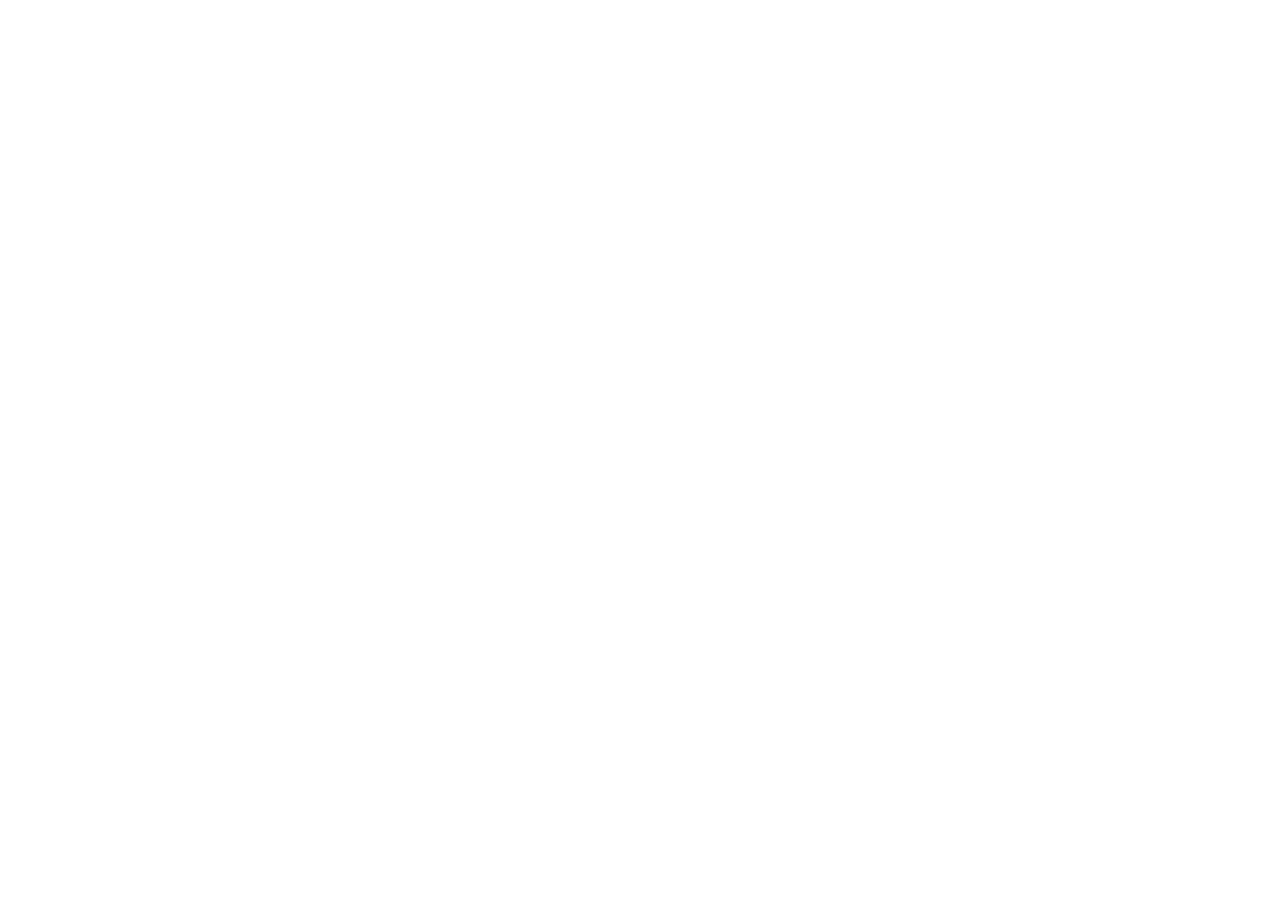
==== index.html @ 95281d9f "Creating and Linking a CSS Stylesheet" ====
<!-- Creating and Linking a CSS Stylesheet-->

<!DOCTYPE html>

<html lang="en">
  <head>
    <meta charset="UTF-8" />
    <meta name="author" content="Lenny Remache" />
    <meta name="description" content="CSS Practice" />
    <link rel="stylesheet" href="style.css" type="text/css" />
  </head>
  <body></body>
</html>
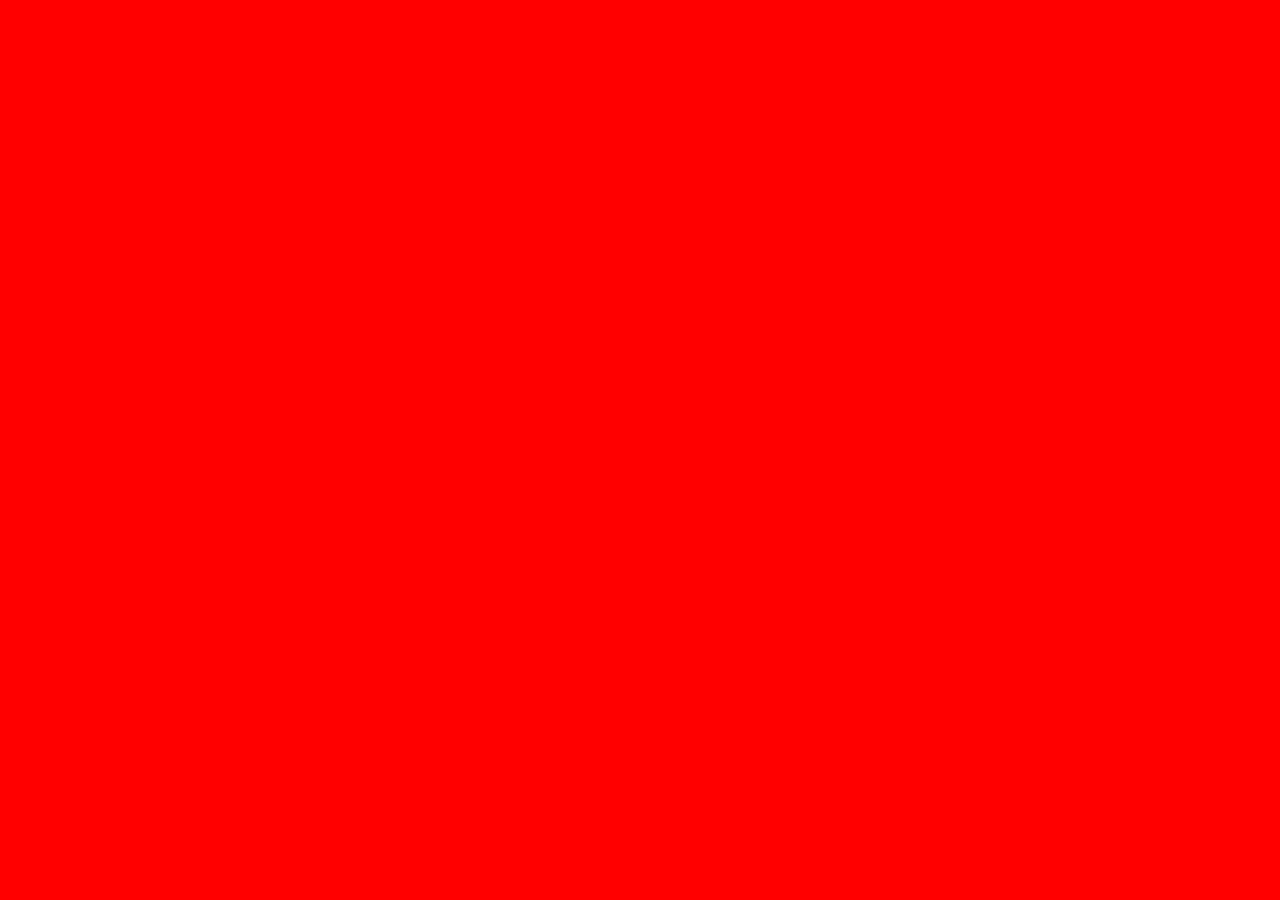
==== commit 15dd89e7: "Testing a Stylesheet" ====
--- a/index.html
+++ b/index.html
@@ -1,4 +1,4 @@
-<!-- Creating and Linking a CSS Stylesheet-->
+<!-- Testing a stylesheet -->
 
 <!DOCTYPE html>
 
@@ -7,6 +7,7 @@
     <meta charset="UTF-8" />
     <meta name="author" content="Lenny Remache" />
     <meta name="description" content="CSS Practice" />
+    <title>My Website</title>
     <link rel="stylesheet" href="style.css" type="text/css" />
   </head>
   <body></body>
--- a/style.css
+++ b/style.css
@@ -0,0 +1,3 @@
+body {
+    background-color: red;
+}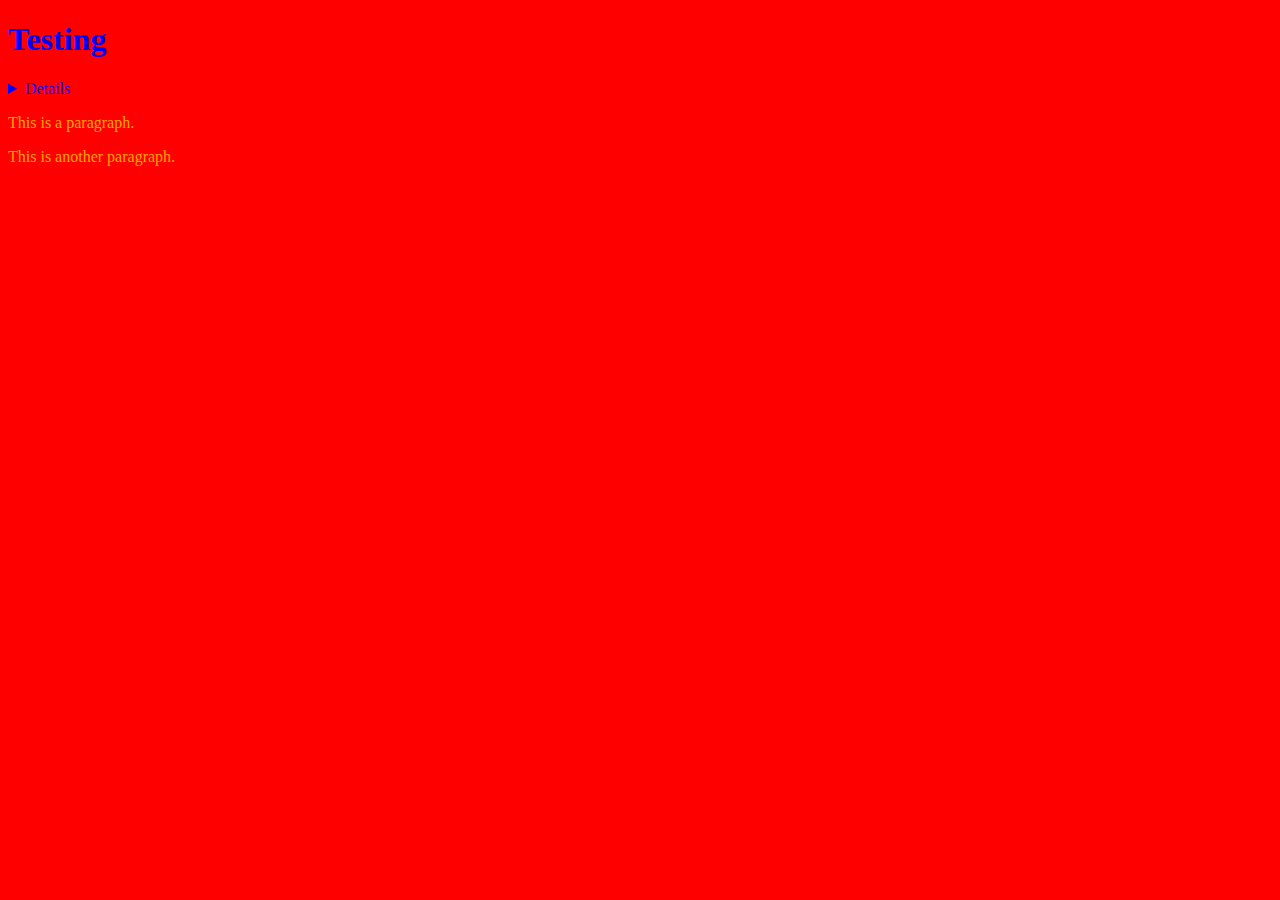
==== commit a909fbf4: "CSS Selectors" ====
--- a/index.html
+++ b/index.html
@@ -1,5 +1,6 @@
-<!-- Testing a stylesheet -->
+<!-- CSS Selectors -->
 
+<!-- Selectors are ways of grabbing and manipulating HTML -->
 <!DOCTYPE html>
 
 <html lang="en">
@@ -10,5 +11,14 @@
     <title>My Website</title>
     <link rel="stylesheet" href="style.css" type="text/css" />
   </head>
-  <body></body>
+  <body>
+    <!-- class selector -->
+    <h1 class="aclass">Testing</h1>
+    <summary class="aclass">
+      <details>Test Sentence</details>
+    </summary>
+    <!-- id selector -->
+    <p id="sometext">This is a paragraph.</p>
+    <p id="sometext">This is another paragraph.</p>
+  </body>
 </html>
--- a/style.css
+++ b/style.css
@@ -1,3 +1,17 @@
+/* Element Selector: select entire elements without any special characters. 
+   Ranks bottom of the specificity scale */
 body {
     background-color: red;
+}
+
+/* Class selector: select tags with a certain class attribute name.
+   Used on any and all elements with that class */
+.aclass {
+    color: blue;
+}
+
+/* ID selector: select tags with a certain ID attribute name. 
+   Used on one element at a time */
+#sometext {
+    color: orange;
 }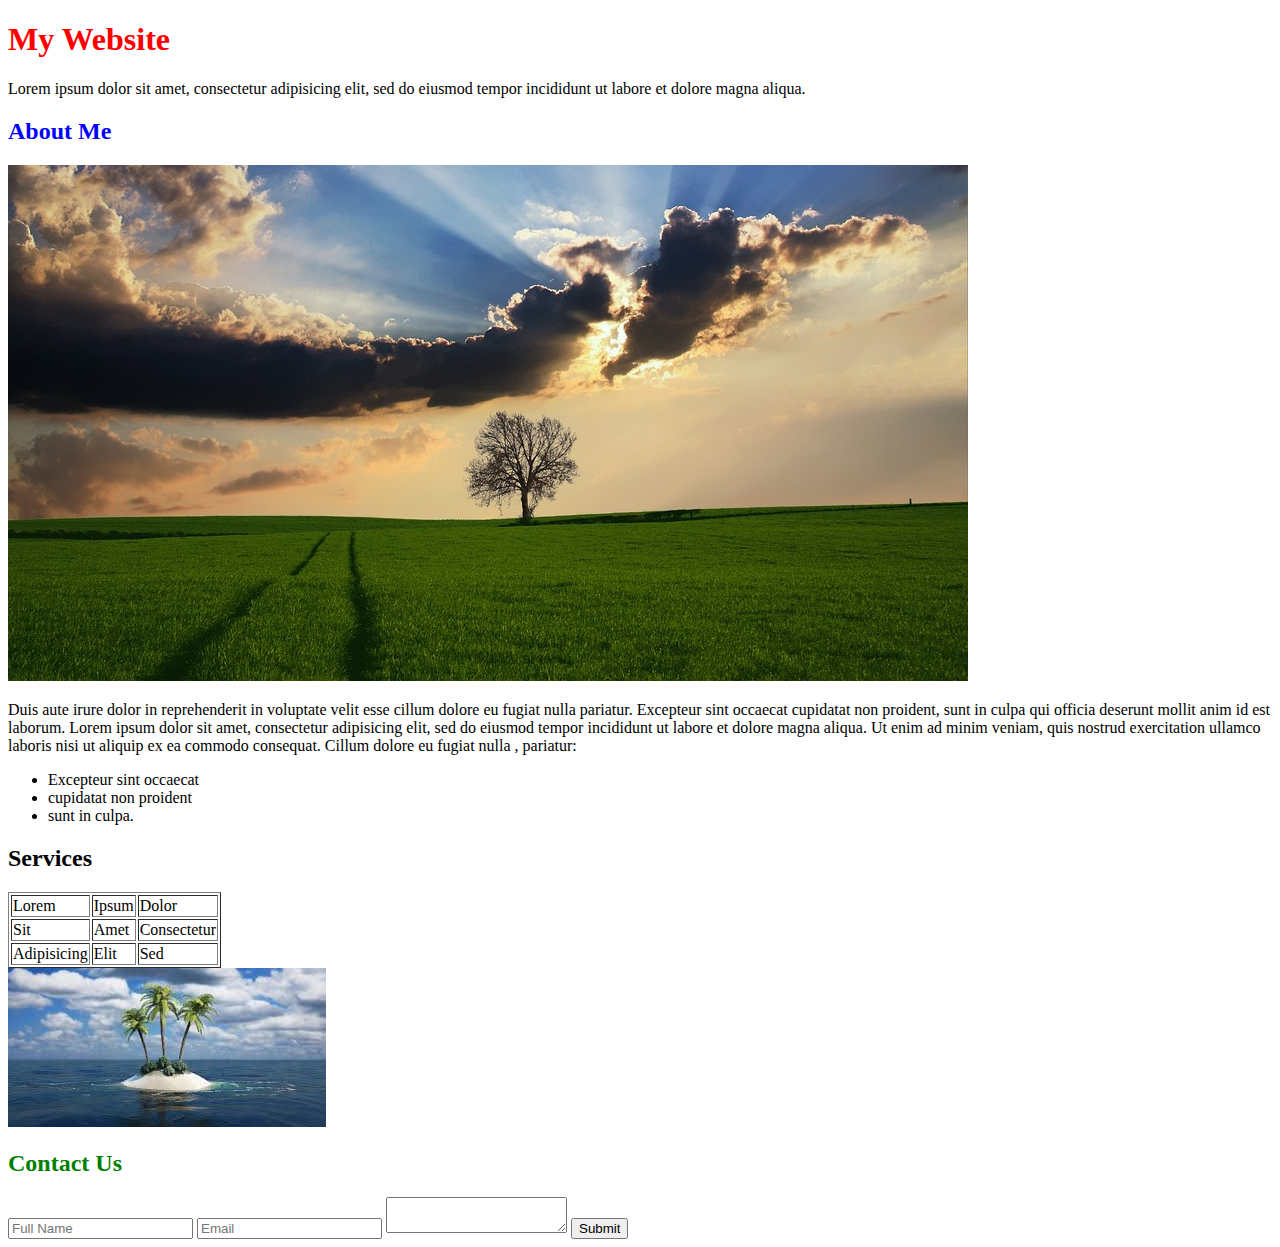
==== commit 55ccafdf: "Classes and ID in HTML" ====
--- a/index.html
+++ b/index.html
@@ -1,6 +1,5 @@
-<!-- CSS Selectors -->
+<!-- Classes & ID in HTML -->
 
-<!-- Selectors are ways of grabbing and manipulating HTML -->
 <!DOCTYPE html>
 
 <html lang="en">
@@ -12,13 +11,67 @@
     <link rel="stylesheet" href="style.css" type="text/css" />
   </head>
   <body>
-    <!-- class selector -->
-    <h1 class="aclass">Testing</h1>
-    <summary class="aclass">
-      <details>Test Sentence</details>
-    </summary>
-    <!-- id selector -->
-    <p id="sometext">This is a paragraph.</p>
-    <p id="sometext">This is another paragraph.</p>
+    <main>
+      <h1 class="title">My Website</h1>
+
+      <p>
+        Lorem ipsum dolor sit amet, consectetur adipisicing elit, sed do eiusmod
+        tempor incididunt ut labore et dolore magna aliqua.
+      </p>
+
+      <h2 class="subtitle">About Me</h2>
+
+      <img src="img/img-1.jpeg" />
+
+      <p>
+        Duis aute irure dolor in reprehenderit in voluptate velit esse cillum
+        dolore eu fugiat nulla pariatur. Excepteur sint occaecat cupidatat non
+        proident, sunt in culpa qui officia deserunt mollit anim id est laborum.
+        Lorem ipsum dolor sit amet, consectetur adipisicing elit, sed do eiusmod
+        tempor incididunt ut labore et dolore magna aliqua. Ut enim ad minim
+        veniam, quis nostrud exercitation ullamco laboris nisi ut aliquip ex ea
+        commodo consequat. Cillum dolore eu fugiat nulla , pariatur:
+      </p>
+      <ul>
+        <li>Excepteur sint occaecat</li>
+        <li>cupidatat non proident</li>
+        <li>sunt in culpa.</li>
+      </ul>
+
+      <h2>Services</h2>
+
+      <table border="1">
+        <thead>
+          <tr>
+            <td>Lorem</td>
+            <td>Ipsum</td>
+            <td>Dolor</td>
+          </tr>
+        </thead>
+        <tbody>
+          <tr>
+            <td>Sit</td>
+            <td>Amet</td>
+            <td>Consectetur</td>
+          </tr>
+          <tr>
+            <td>Adipisicing</td>
+            <td>Elit</td>
+            <td>Sed</td>
+          </tr>
+        </tbody>
+      </table>
+
+      <img src="img/img-2.jpeg" />
+
+      <h2 id="contact-us">Contact Us</h2>
+
+      <form>
+        <input type="text" placeholder="Full Name" />
+        <input type="email" placeholder="Email" />
+        <textarea></textarea>
+        <button>Submit</button>
+      </form>
+    </main>
   </body>
 </html>
--- a/style.css
+++ b/style.css
@@ -1,17 +1,30 @@
 /* Element Selector: select entire elements without any special characters. 
-   Ranks bottom of the specificity scale */
+   Ranks bottom of the specificity scale 
 body {
-    background-color: red;
+    background-color: white;
 }
 
-/* Class selector: select tags with a certain class attribute name.
-   Used on any and all elements with that class */
+   Class selector: select tags with a certain class attribute name.
+   Used on any and all elements with that class 
 .aclass {
     color: blue;
 }
 
-/* ID selector: select tags with a certain ID attribute name. 
-   Used on one element at a time */
+   ID selector: select tags with a certain ID attribute name. 
+   Used on one element at a time 
 #sometext {
     color: orange;
+}
+*/
+
+.title {
+    color: red;
+}
+
+.subtitle{
+    color: blue;
+}
+
+#contact-us {
+    color: green;
 }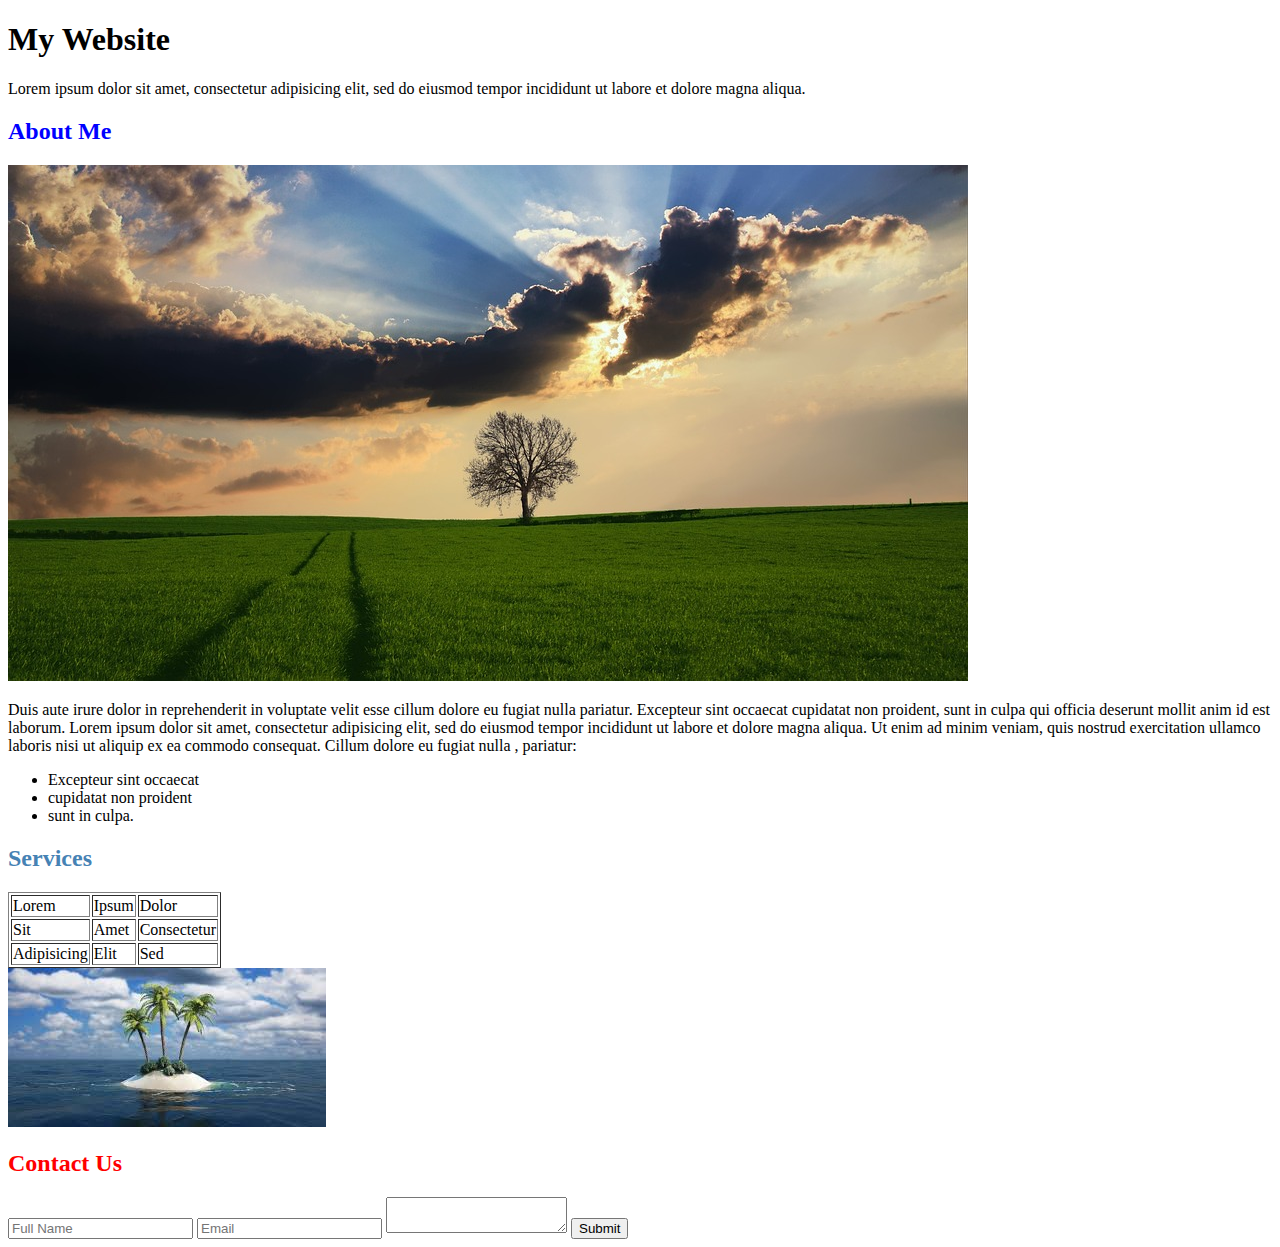
==== commit 88e5dd09: "Specificity and When to use Selectors" ====
--- a/index.html
+++ b/index.html
@@ -1,4 +1,4 @@
-<!-- Classes & ID in HTML -->
+<!-- Specificity and When to use Selectors -->
 
 <!DOCTYPE html>
 
@@ -12,7 +12,7 @@
   </head>
   <body>
     <main>
-      <h1 class="title">My Website</h1>
+      <h1>My Website</h1>
 
       <p>
         Lorem ipsum dolor sit amet, consectetur adipisicing elit, sed do eiusmod
@@ -38,7 +38,8 @@
         <li>sunt in culpa.</li>
       </ul>
 
-      <h2>Services</h2>
+      <!-- In-line styling has higher specificity -->
+      <h2 class="subtitle" id="services" style="color: steelblue">Services</h2>
 
       <table border="1">
         <thead>
@@ -64,7 +65,7 @@
 
       <img src="img/img-2.jpeg" />
 
-      <h2 id="contact-us">Contact Us</h2>
+      <h2>Contact Us</h2>
 
       <form>
         <input type="text" placeholder="Full Name" />
--- a/style.css
+++ b/style.css
@@ -1,30 +1,15 @@
-/* Element Selector: select entire elements without any special characters. 
-   Ranks bottom of the specificity scale 
-body {
-    background-color: white;
+h2 {
+    color: red;
 }
 
-   Class selector: select tags with a certain class attribute name.
-   Used on any and all elements with that class 
-.aclass {
+.subtitle {
     color: blue;
 }
 
-   ID selector: select tags with a certain ID attribute name. 
-   Used on one element at a time 
-#sometext {
-    color: orange;
-}
-*/
-
-.title {
-    color: red;
+#services {
+    color: green;
 }
 
-.subtitle{
-    color: blue;
-}
-
-#contact-us {
-    color: green;
-}+/* Order of selector specifity from low to high: element->class->id->inline */
+/* class selectors can be used in multiple tags, whereas id selectors are for 
+   one time use*/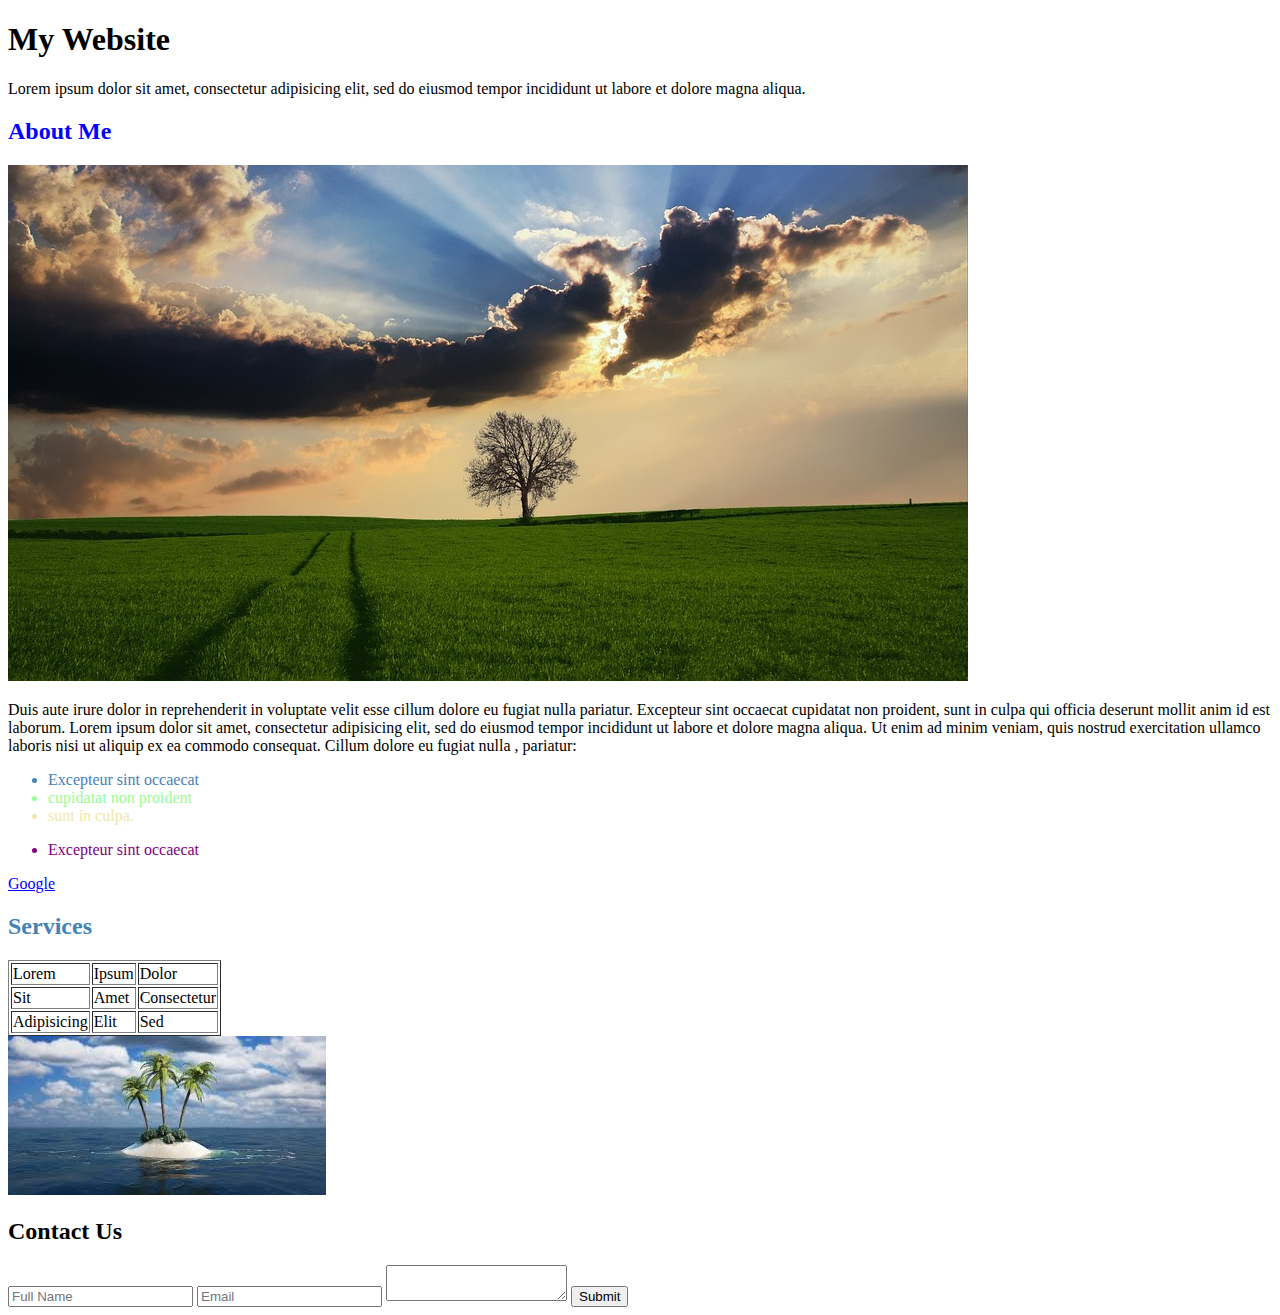
==== commit 4a727c3e: "Pseudo-selectors" ====
--- a/index.html
+++ b/index.html
@@ -1,4 +1,4 @@
-<!-- Specificity and When to use Selectors -->
+<!-- Pseudo-selectors -->
 
 <!DOCTYPE html>
 
@@ -38,6 +38,12 @@
         <li>sunt in culpa.</li>
       </ul>
 
+      <ul>
+        <li>Excepteur sint occaecat</li>
+      </ul>
+
+      <a href="http://google.com" target="_blank" id="google-link">Google</a>
+
       <!-- In-line styling has higher specificity -->
       <h2 class="subtitle" id="services" style="color: steelblue">Services</h2>
 
--- a/style.css
+++ b/style.css
@@ -1,4 +1,4 @@
-h2 {
+h2:hover {
     color: red;
 }
 
@@ -12,4 +12,39 @@
 
 /* Order of selector specifity from low to high: element->class->id->inline */
 /* class selectors can be used in multiple tags, whereas id selectors are for 
-   one time use*/+   one time use */
+
+/* style the first <li> child in a list */ 
+li:first-child {
+    color: steelblue;
+}
+
+/* style the last <li> child in a list */ 
+li:last-child {
+    color: palegoldenrod;
+}
+
+/* style the 2nd <li> child in a list */ 
+li:nth-child(2) {
+    color: palegreen;
+}
+
+/* style the <li> child that is the only child in a list */ 
+li:only-child {
+    color: purple;
+}
+
+/* Won't style if it does not exist */
+td:only-child {
+    color: purple;
+}
+
+/* before clicking link */
+#google-link:link {
+    color: blue
+}
+
+/* after clicking link */
+#google-link:visited {
+    color: red;
+}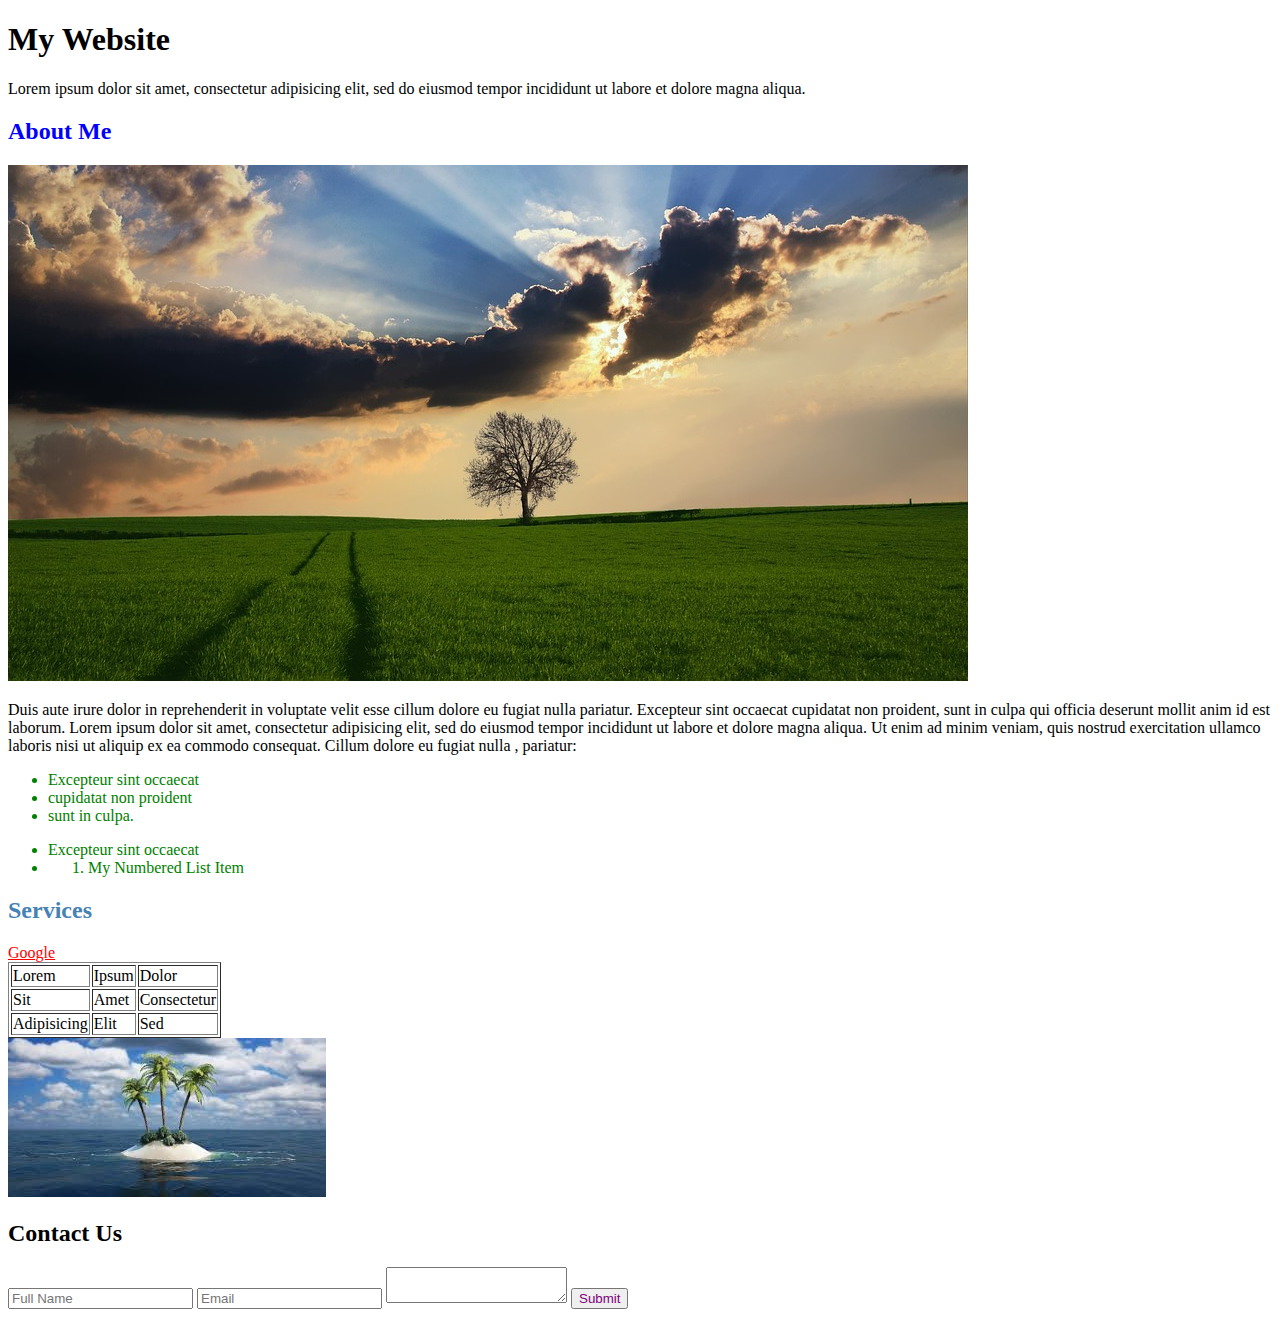
==== commit 56f56ccf: "Advanced Selectors" ====
--- a/index.html
+++ b/index.html
@@ -1,4 +1,4 @@
-<!-- Pseudo-selectors -->
+<!-- Advanced Selectors -->
 
 <!DOCTYPE html>
 
@@ -40,13 +40,16 @@
 
       <ul>
         <li>Excepteur sint occaecat</li>
+        <li>
+          <ol>
+            <li>My Numbered List Item</li>
+          </ol>
+        </li>
       </ul>
-
-      <a href="http://google.com" target="_blank" id="google-link">Google</a>
 
       <!-- In-line styling has higher specificity -->
       <h2 class="subtitle" id="services" style="color: steelblue">Services</h2>
-
+      <a href="http://google.com" target="_blank" id="google-link">Google</a>
       <table border="1">
         <thead>
           <tr>
--- a/style.css
+++ b/style.css
@@ -15,36 +15,69 @@
    one time use */
 
 /* style the first <li> child in a list */ 
+/*
 li:first-child {
     color: steelblue;
 }
+*/
 
 /* style the last <li> child in a list */ 
+/*
 li:last-child {
     color: palegoldenrod;
 }
+*/
 
 /* style the 2nd <li> child in a list */ 
+/*
 li:nth-child(2) {
     color: palegreen;
 }
+*/
 
 /* style the <li> child that is the only child in a list */ 
+/*
 li:only-child {
     color: purple;
 }
+*/
 
 /* Won't style if it does not exist */
 td:only-child {
     color: purple;
 }
-
-/* before clicking link */
+/*
+  before clicking link
 #google-link:link {
     color: blue
 }
 
-/* after clicking link */
+  after clicking link
 #google-link:visited {
     color: red;
+}
+*/
+
+/* Adjacent sibling selector */
+/* every anchor tag that follows an h2 tag even if not within the same parent tag */
+h2 + a {
+    color: red;
+}
+
+/* General sibling selector */
+/* every button that is after a textarea within the same parent tag */
+textarea ~ button{
+    color: purple;
+}
+
+/* Child selector */
+/* every direct child inside a parent tag */
+ul > li {
+    color: blue;
+}
+
+/* Descendent Selector */
+/* any li tag that back propagates to a ul tag, even if not a direct child of ul  */
+ul li {
+    color: green;
 }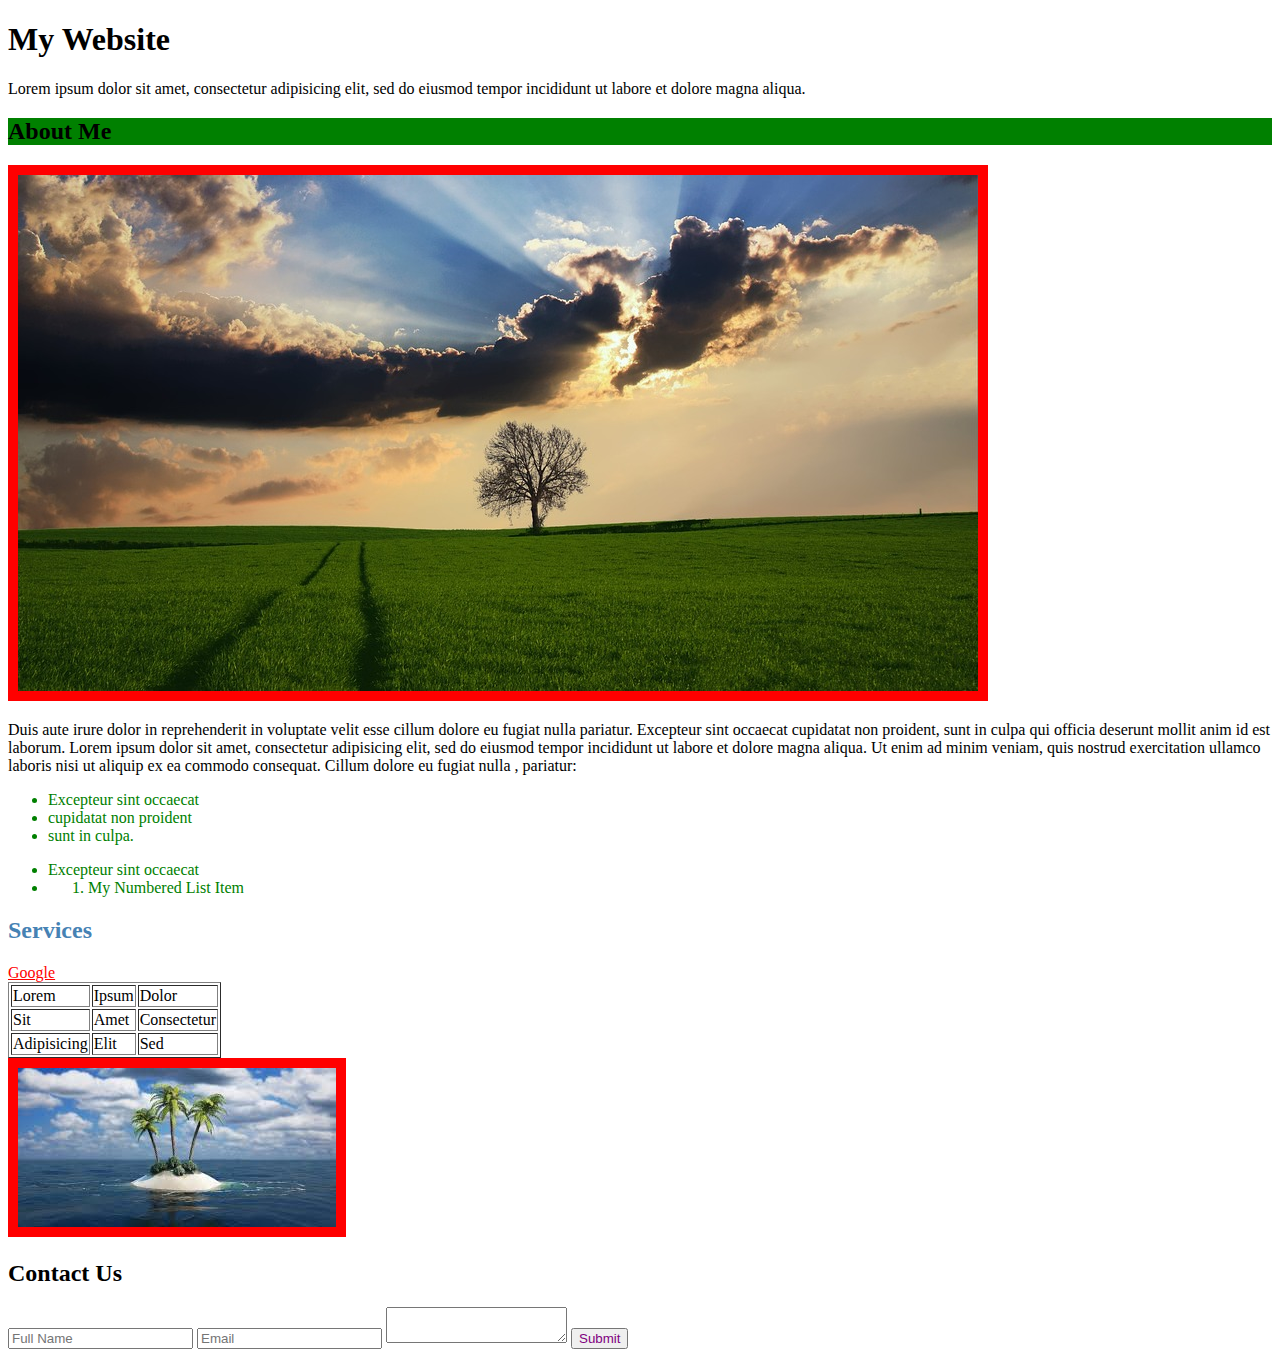
==== commit ffe75fed: "Attribute Selectors" ====
--- a/index.html
+++ b/index.html
@@ -1,4 +1,4 @@
-<!-- Advanced Selectors -->
+<!-- Attribute Selectors -->
 
 <!DOCTYPE html>
 
@@ -19,7 +19,9 @@
         tempor incididunt ut labore et dolore magna aliqua.
       </p>
 
-      <h2 class="subtitle">About Me</h2>
+      <!-- white space attribute selector -->
+      <!-- multiple classes just by adding a space -->
+      <h2 class="subtitle article-subtitle">About Me</h2>
 
       <img src="img/img-1.jpeg" />
 
--- a/style.css
+++ b/style.css
@@ -2,7 +2,8 @@
     color: red;
 }
 
-.subtitle {
+/*Attribute selector: <tag name>[<attribute> = <attr name>]*/
+h2[class=subtitle] {
     color: blue;
 }
 
@@ -65,7 +66,7 @@
 }
 
 /* General sibling selector */
-/* every button that is after a textarea within the same parent tag */
+/* every button that is after a textarea with the same parent tag */
 textarea ~ button{
     color: purple;
 }
@@ -80,4 +81,22 @@
 /* any li tag that back propagates to a ul tag, even if not a direct child of ul  */
 ul li {
     color: green;
+}
+
+/* ^ means every single img where the src starts with that path value
+   $ would mean every src that ends with that path value
+   * means where the src contains the path value anywhere  
+*/
+img[src*="img/"] {
+    border: 10px solid red;
+}
+
+/* ~ white space attribute selector */
+h2[class~=article-subtitle] {
+    background-color: green;
+}
+
+/* | find every h2 where the class is directly equal to the value or is followed with a dash */
+h2[class|=article-subtitle] {
+    background-color: green;
 }